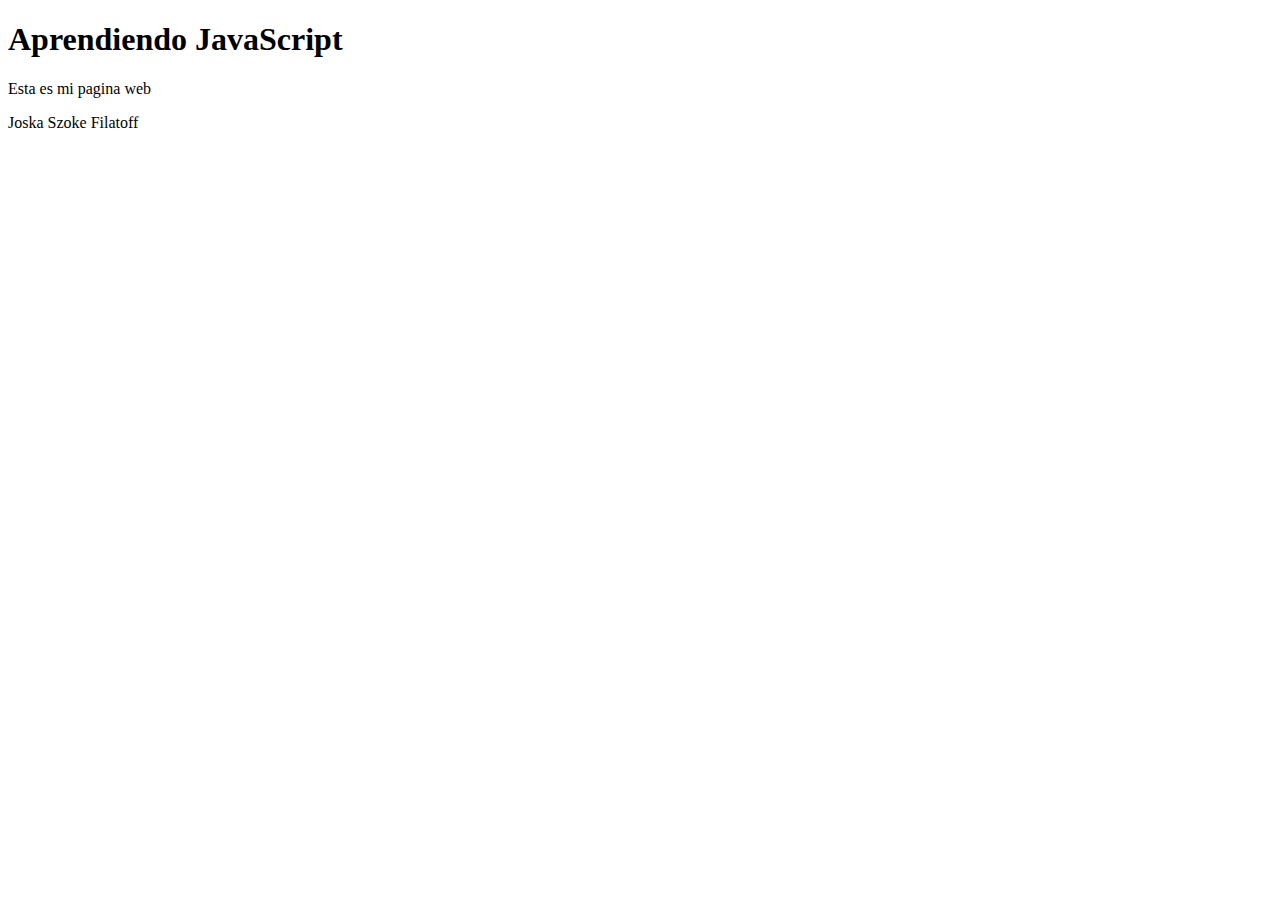
==== TOTOPOS/lecture01/index.html @ 33ab2e5a "Topicos 2024.02.08" ====
<!DOCTYPE html>
<html lang="es">
<head>
    <meta charset="UTF-8">
    <meta name="viewport" content="width=device-width, initial-scale=1.0">
<script src="01-consts-let.js" defer></script> 
    <title>Aprendiendo JavaScript GUI</title>
</head>
<body>
    <h1>Aprendiendo JavaScript</h1>
    <p>Esta es mi pagina web</p>
    <p>Joska Szoke Filatoff</p>
</body>
</html>
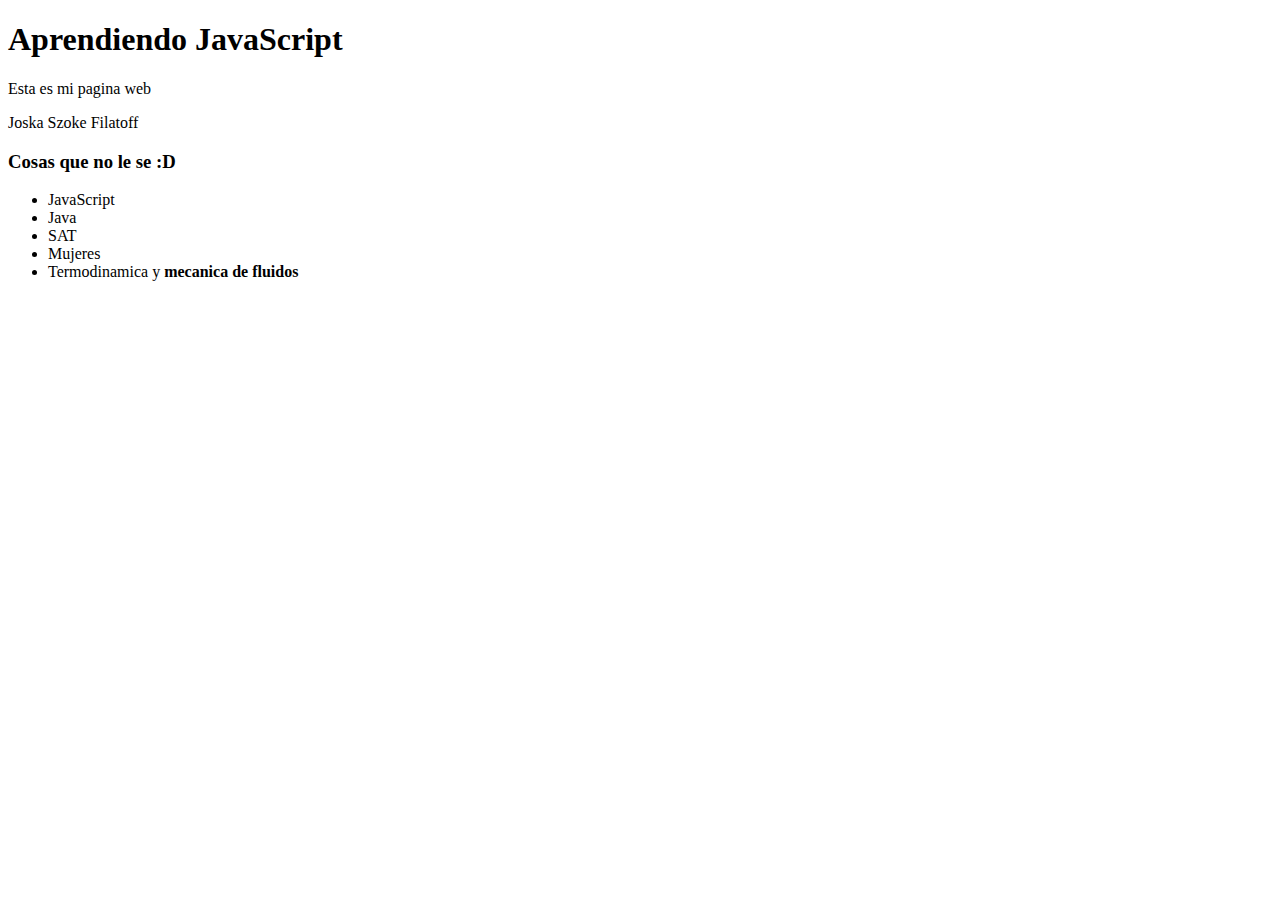
==== commit 8e50387d: "archivos agregados hasta 2024-02-25" ====
--- a/TOTOPOS/lecture01/index.html
+++ b/TOTOPOS/lecture01/index.html
@@ -3,12 +3,20 @@
 <head>
     <meta charset="UTF-8">
     <meta name="viewport" content="width=device-width, initial-scale=1.0">
-<script src="01-consts-let.js" defer></script> 
+<script src="02-pruebaTecnica.js" defer></script> 
     <title>Aprendiendo JavaScript GUI</title>
 </head>
 <body>
     <h1>Aprendiendo JavaScript</h1>
     <p>Esta es mi pagina web</p>
     <p>Joska Szoke Filatoff</p>
+    <h3>Cosas que no le se :D</h3>
+    <ul>
+        <li>JavaScript</li>
+        <li>Java</li>
+        <li>SAT</li>
+        <li>Mujeres</li>
+        <li>Termodinamica y <strong>mecanica de fluidos</strong></li>
+    </ul>
 </body>
 </html>